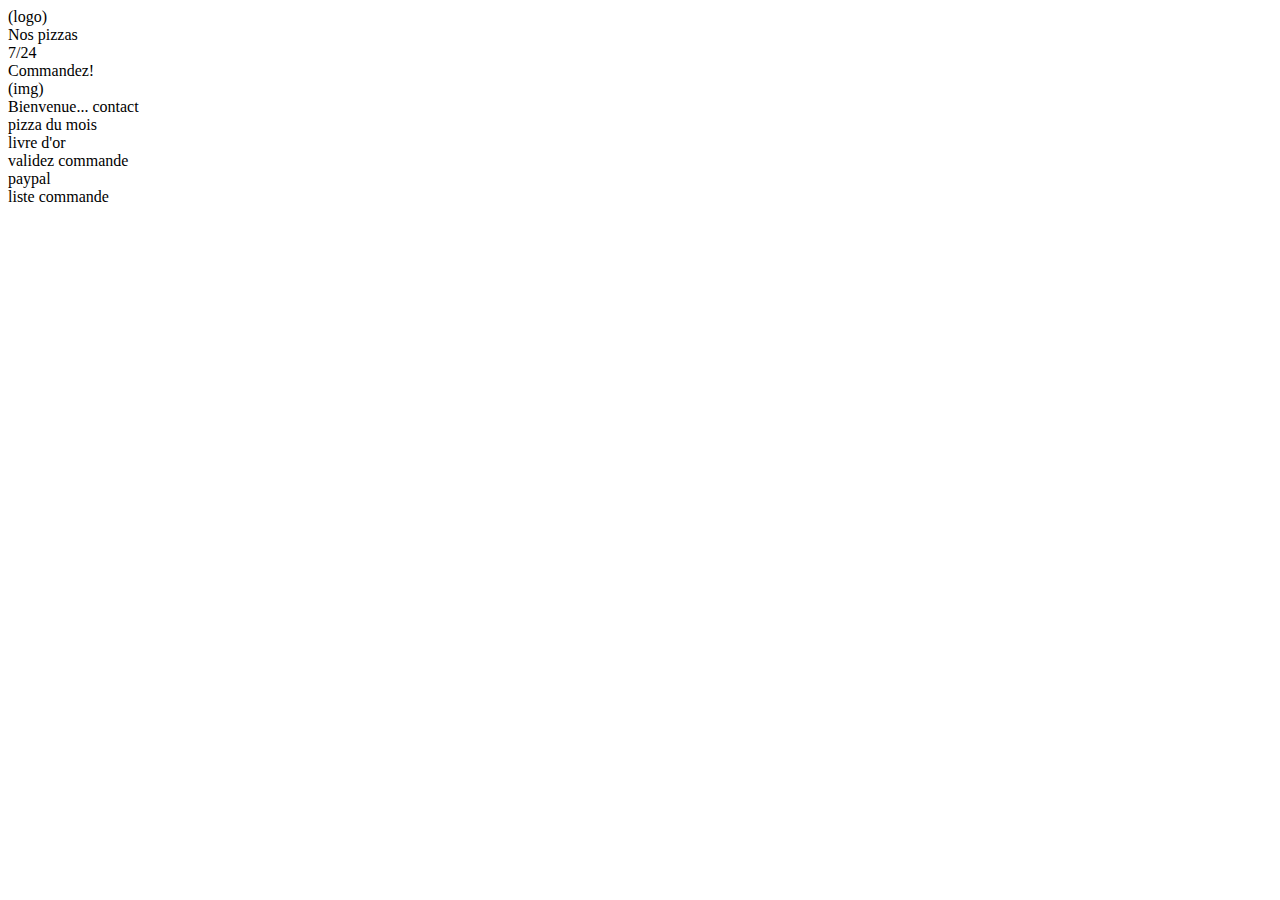
==== index.html @ 2183e03c "added res and renamed html file" ====
<!DOCUMENT HTML>
<html>

<head>
<div id="Nom"> </div>
</head>

<body>

	<div id="logo">(logo) </div>

	<div id="list"> Nos pizzas </div>

	<div id="open"> 7/24 </div>

	<div id="command"> Commandez! </div>

	<div id="stefano">(img) </div>
	
	<div id="text">Bienvenue... contact </div>

	<div id="box"> pizza du mois </div>

	<div id="book"> livre d'or </div>


	<div id="command"> </div>
	
	<div id="photo"> </div>

	<div id="nom"> </div>

	<div id="ingredient"> </div>

	<div id="size"> </div>

	<div id="prix"> </div>

	<div id="command"> </div>


	<div id="phone"> </div>

	<div id="valid"> validez commande </div>

	<div id="cb"> </div>

	<div id="pay"> paypal </div>

	<div id="lcommand"> liste commande </div>
	 

</body>


</html>
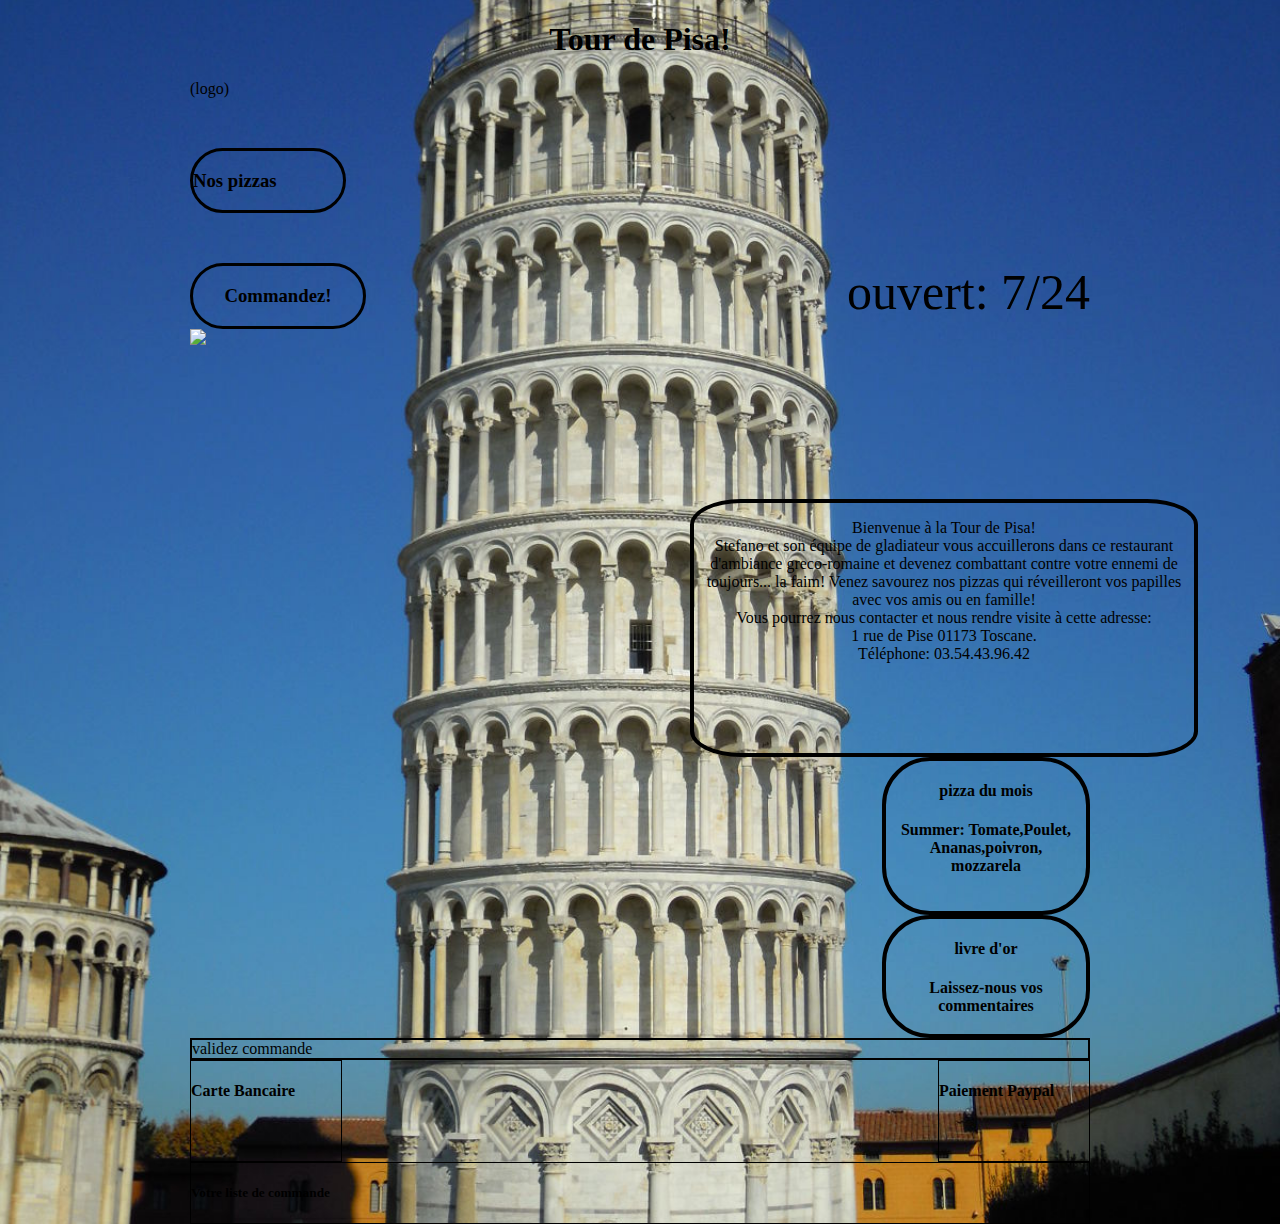
==== commit 6f8d1b9d: "changed orga 3 pages" ====
--- a/index.html
+++ b/index.html
@@ -1,34 +1,54 @@
-<!DOCUMENT HTML>
+<!DOCTYPE html>
 <html>
+<head>
+	
+</head>
+	<meta charset="UTF-8">
+	<meta name="viewport" content="width=device-width">
+	<link rel="stylesheet" type="text/css" href="style.css">
+<body>
 
-<head>
-<div id="Nom"> </div>
-</head>
 
-<body>
+<div id="Nom"> <h1> Tour de Pisa! <h1> </div>
 
 	<div id="logo">(logo) </div>
 
-	<div id="list"> Nos pizzas </div>
+	<div id="list"> 
+		<h3>Nos pizzas </h3>
+</div>
 
-	<div id="open"> 7/24 </div>
+	<div id="open"> 
 
-	<div id="command"> Commandez! </div>
+		<p> ouvert: 7/24 </p>
 
-	<div id="stefano">(img) </div>
+</div>
+
+	<div id="command"> <h3> Commandez! <h3>
+ </div>
+
+	<div id="stefano"> <img src="public/Cuisto">
+ </div>
 	
-	<div id="text">Bienvenue... contact </div>
+	<div id="text"> <p> Bienvenue à la Tour de Pisa! </br>Stefano et son équipe de gladiateur vous accuillerons dans ce restaurant d'ambiance greco-romaine et devenez combattant contre votre ennemi de toujours... la faim! Venez savourez nos pizzas qui réveilleront vos papilles avec vos amis ou en famille!</br>
+Vous pourrez nous contacter et nous rendre visite à cette adresse: </br>
+1 rue de Pise 01173 Toscane.</br>
+Téléphone: 03.54.43.96.42 </br>
 
-	<div id="box"> pizza du mois </div>
+</p>
+</div>
 
-	<div id="book"> livre d'or </div>
+	<div id="box"> <h4>pizza du mois<h4> 
+	<p>Summer: Tomate,Poulet,</br> Ananas,poivron,</br>mozzarela </p></div>
+
+	<div id="book"><h4> livre d'or<h4>
+<p> Laissez-nous vos commentaires <p> </div>
 
 
-	<div id="command"> </div>
 	
 	<div id="photo"> </div>
 
 	<div id="nom"> </div>
+	
 
 	<div id="ingredient"> </div>
 
@@ -36,21 +56,21 @@
 
 	<div id="prix"> </div>
 
-	<div id="command"> </div>
+
 
 
 	<div id="phone"> </div>
 
 	<div id="valid"> validez commande </div>
 
-	<div id="cb"> </div>
+	<div id="cb"> <h4> Carte Bancaire </h4> </div>
 
-	<div id="pay"> paypal </div>
+	<div id="pay"> <h4> Paiement Paypal </h4> </div>
 
-	<div id="lcommand"> liste commande </div>
-	 
+	<div id="lcommand"> <h5> Votre liste de commande </h5> </div>
+	
 
 </body>
 
 
-</html>
+</html>--- a/style.css
+++ b/style.css
@@ -0,0 +1,158 @@
+@font-face {
+
+    font-family: 'Roman SD';
+    src: url('Roman SD.ttf');
+}
+
+body{
+			margin: auto;
+			width: 900px;
+			font-family: Roman SD;
+}
+
+#Nom{
+		text-align: center;
+	}
+
+html{
+    background: url("res/back.jpg")  center center #000; 
+    -webkit-background-size: cover;
+    -moz-background-size: cover;
+    -o-background-size: cover;
+    background-size: cover; 
+}
+
+#logo{
+
+}
+
+#list{
+		border: 3px solid black;
+		border-radius: 3em;
+		width: 150px;
+		display: block;
+		margin-top: 50px;
+}
+
+#open{
+		text-align:right;
+		font-size: 50px;
+		float: right;
+
+		
+}
+
+#command{
+			border: 3px solid black;
+			border-radius: 3em;
+			width: 170px;
+			display: block;
+			margin-top: 50px;
+			text-align: center;
+			
+
+
+}
+
+#stefano{
+
+}
+
+#text{
+		margin-top:150px;
+		border: 4px solid black;
+		border-radius: 10%;
+		margin-left: 500px;
+		width: 500px;
+		height: 250px;
+		text-align: center;
+
+}
+
+#box {
+		border: 4px solid black;
+		float: right;
+		display: block;
+		width: 200px;
+		height: 150px;
+		border-radius: 3em;
+		text-align: center;
+
+}
+
+#book{
+		border: 4px solid black;
+		float: right;
+		display:block;
+		width: 200px;
+		height: 115px;
+		clear: both;
+		border-radius: 3em;
+		text-align: center;
+
+}
+
+#command{
+
+}
+
+#stefano{
+
+}
+
+
+
+#photo{
+
+}
+
+#nom{
+
+}
+
+#ingredient{
+
+}
+
+#size{
+
+}
+
+#prix{
+
+}
+
+#phone{
+
+}
+
+#valid{ 
+	clear: both;
+	border: 2px solid black;
+
+
+
+}
+
+#cb{
+	border: 1px solid black;
+	width: 150px;
+	height: 100px;
+	display: inline-block;
+	clear: both;
+	float: left;
+
+}
+
+#pay{
+	border: 1px solid black;
+	width: 150px;
+	height: 100px;
+	float: right;
+}
+
+#lcommand{
+clear: both;
+border: 1px solid black;
+
+}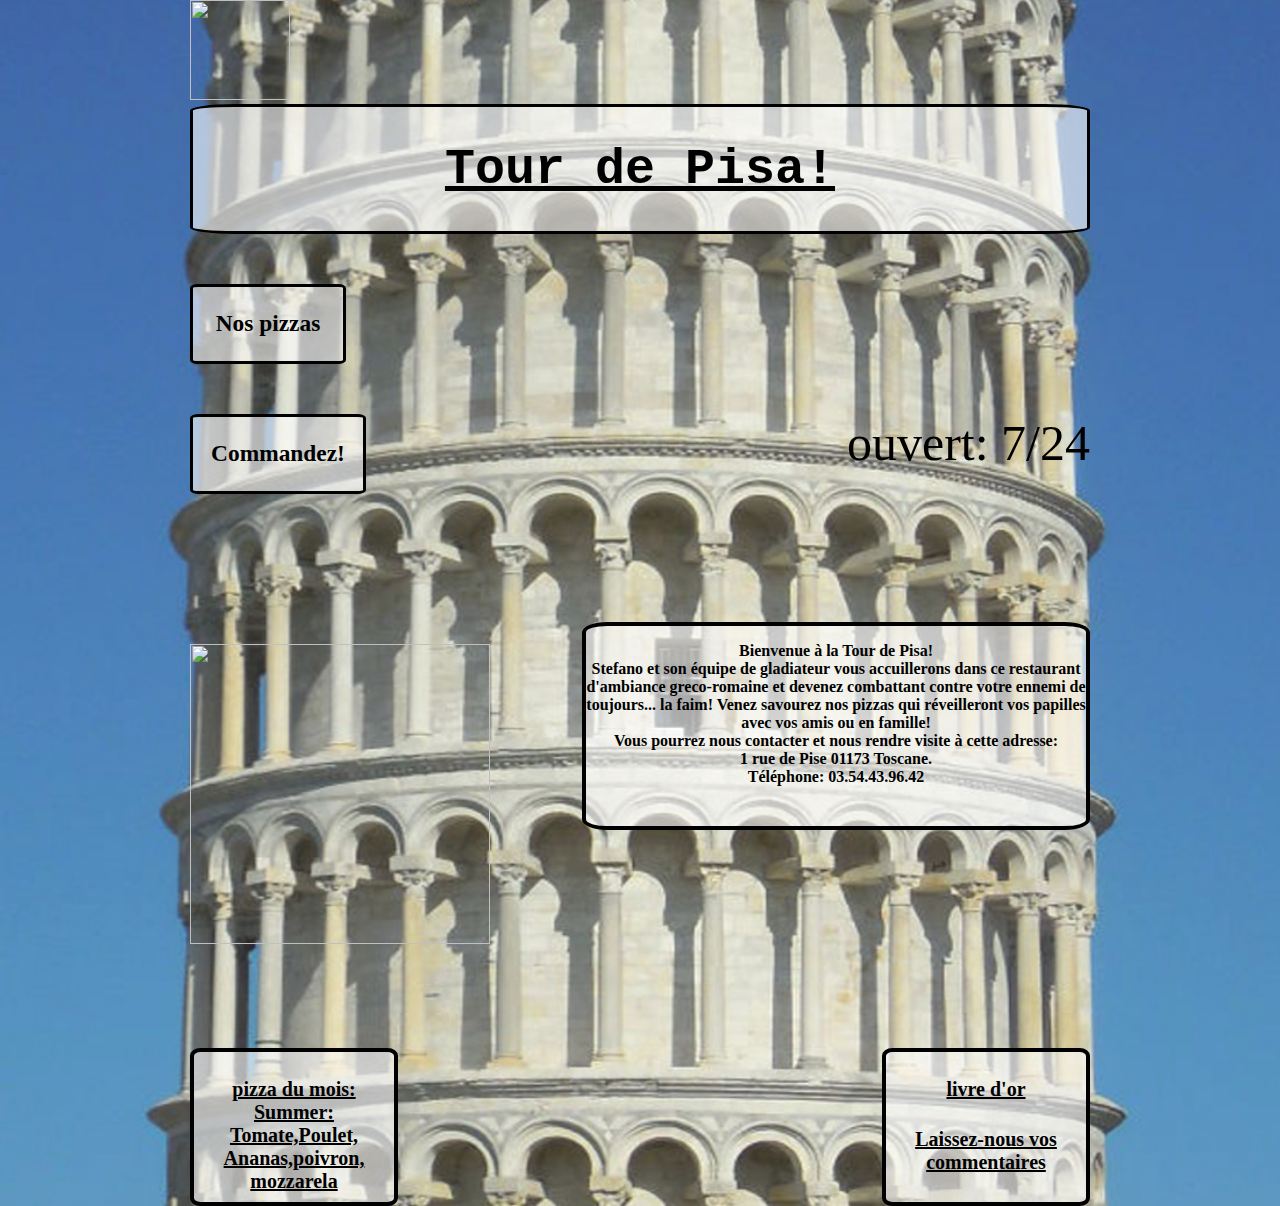
==== commit 6a43dcae: "manual merge" ====
--- a/index.html
+++ b/index.html
@@ -5,13 +5,13 @@
 </head>
 	<meta charset="UTF-8">
 	<meta name="viewport" content="width=device-width">
-	<link rel="stylesheet" type="text/css" href="style.css">
+	<link rel="stylesheet" type="text/css" href="css.css">
 <body>
-
+<div >
+	<div id="logo"> <img src="/home/toussaint/pizza/res/pizzaiolo.jpg" height="100px" width="100px"> </div>
+</div>
 
 <div id="Nom"> <h1> Tour de Pisa! <h1> </div>
-
-	<div id="logo">(logo) </div>
 
 	<div id="list"> 
 		<h3>Nos pizzas </h3>
@@ -26,7 +26,7 @@
 	<div id="command"> <h3> Commandez! <h3>
  </div>
 
-	<div id="stefano"> <img src="public/Cuisto">
+	<div id="stefano"> <img src="/home/toussaint/pizza/res/Cuisto.jpg" height="300px" width="300px">
  </div>
 	
 	<div id="text"> <p> Bienvenue à la Tour de Pisa! </br>Stefano et son équipe de gladiateur vous accuillerons dans ce restaurant d'ambiance greco-romaine et devenez combattant contre votre ennemi de toujours... la faim! Venez savourez nos pizzas qui réveilleront vos papilles avec vos amis ou en famille!</br>
@@ -37,11 +37,12 @@
 </p>
 </div>
 
-	<div id="box"> <h4>pizza du mois<h4> 
-	<p>Summer: Tomate,Poulet,</br> Ananas,poivron,</br>mozzarela </p></div>
 
 	<div id="book"><h4> livre d'or<h4>
 <p> Laissez-nous vos commentaires <p> </div>
+
+	<div id="box"> <h4>pizza du mois:
+	Summer: Tomate,Poulet,</br> Ananas,poivron,</br>mozzarela </h4></div>
 
 
 	
@@ -56,20 +57,6 @@
 
 	<div id="prix"> </div>
 
-
-
-
-	<div id="phone"> </div>
-
-	<div id="valid"> validez commande </div>
-
-	<div id="cb"> <h4> Carte Bancaire </h4> </div>
-
-	<div id="pay"> <h4> Paiement Paypal </h4> </div>
-
-	<div id="lcommand"> <h5> Votre liste de commande </h5> </div>
-	
-
 </body>
 
 
--- a/css.css
+++ b/css.css
@@ -0,0 +1,112 @@
+
+body{
+			margin: auto;
+			width: 900px;
+			font-family: Roman SD;
+}
+
+#Nom{
+		text-align: center;
+		font-size: 25px;
+		border: 3px solid black;
+		border-radius: 5%;
+		 background-color: rgba(255, 255, 255, 0.6);
+		 font-family: Courier;
+		 text-decoration: underline;
+
+	}
+
+html{
+    background: url("res/back.jpg")  center center #000; 
+    -webkit-background-size: cover;
+    -moz-background-size: cover;
+    -o-background-size: cover;
+    background-size: cover; 
+}
+
+
+#list{
+		border: 3px solid black;
+		border-radius: 5%;
+		width: 150px;
+		display: block;
+		margin-top: 50px;
+		text-align: center;
+		font-size: 20px;
+		background-color: rgba(255, 255, 255, 0.6);
+}
+
+#open{
+		font-size: 50px;
+		float: right;
+		display: block;
+		clear: both;
+}
+
+#command{
+			border: 3px solid black;
+			border-radius: 5%;
+			width: 170px;
+			display: block;
+			margin-top: 50px;
+			text-align: center;
+			font-size: 20px;
+			background-color: rgba(255, 255, 255, 0.6);
+
+
+}
+
+#stefano{ margin-top: 150px;
+		display: inline;
+		float:left;
+
+}
+
+
+#text{
+		margin-top: 100px;
+		border: 4px solid black;
+		border-radius: 5%;
+		width: 500px;
+		height: 200px;
+		text-align: center;
+		float: right;
+		display: inline;
+		background-color: rgba(255, 255, 255, 0.6);
+		font-weight: bold;
+
+
+}
+
+#box {
+		margin-top: 100px;
+		border: 4px solid black;
+		float: left;
+		display: inline-block;
+		width: 200px;
+		height: 150px;
+		border-radius: 5%;
+		text-align: center;
+		background-color: rgba(255, 255, 255, 0.6);
+		font-size: 20px;
+		text-decoration: underline;
+
+
+}
+
+#book{
+		margin-top: 100px;
+		border: 4px solid black;
+		float: right;
+		display: inline-block;
+		width: 200px;
+		height: 150px;
+		border-radius: 5%;
+		text-align: center;
+		text-decoration: justify;
+		background-color: rgba(255, 255, 255, 0.6);
+		clear: both;
+		font-size: 20px;
+		text-decoration: underline;
+
+}
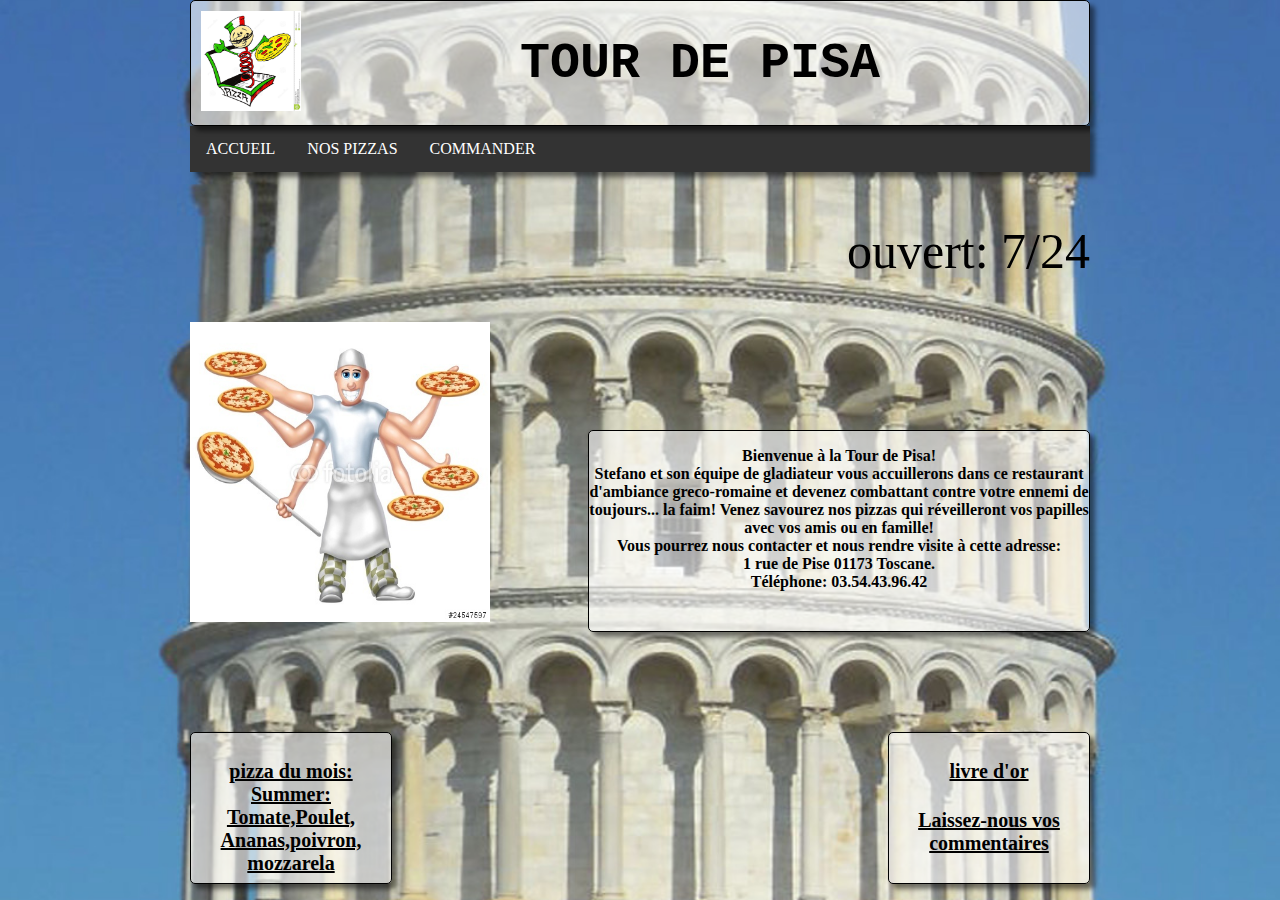
==== commit 27977567: "linked pages plus tweaked that shit" ====
--- a/index.html
+++ b/index.html
@@ -7,15 +7,19 @@
 	<meta name="viewport" content="width=device-width">
 	<link rel="stylesheet" type="text/css" href="css.css">
 <body>
-<div >
-	<div id="logo"> <img src="/home/toussaint/pizza/res/pizzaiolo.jpg" height="100px" width="100px"> </div>
+
 </div>
 
-<div id="Nom"> <h1> Tour de Pisa! <h1> </div>
+<div id="Nom"> 
+<img id="pi" src="res/pizzaiolo.jpg" height="100px" width="100px">
+<h1>TOUR DE PISA<h1> 
+</div>
+<ul>
+  <li><a class="active" href="index.html">ACCUEIL</a></li>
+  <li><a href="pizzas.php">NOS PIZZAS</a></li>
+  <li><a href="valid.html">COMMANDER</a></li>
+</ul>
 
-	<div id="list"> 
-		<h3>Nos pizzas </h3>
-</div>
 
 	<div id="open"> 
 
@@ -23,10 +27,10 @@
 
 </div>
 
-	<div id="command"> <h3> Commandez! <h3>
- </div>
 
-	<div id="stefano"> <img src="/home/toussaint/pizza/res/Cuisto.jpg" height="300px" width="300px">
+
+
+	<div id="stefano"> <img src="res/Cuisto.jpg" height="300px" width="300px">
  </div>
 	
 	<div id="text"> <p> Bienvenue à la Tour de Pisa! </br>Stefano et son équipe de gladiateur vous accuillerons dans ce restaurant d'ambiance greco-romaine et devenez combattant contre votre ennemi de toujours... la faim! Venez savourez nos pizzas qui réveilleront vos papilles avec vos amis ou en famille!</br>
--- a/css.css
+++ b/css.css
@@ -4,17 +4,6 @@
 			width: 900px;
 			font-family: Roman SD;
 }
-
-#Nom{
-		text-align: center;
-		font-size: 25px;
-		border: 3px solid black;
-		border-radius: 5%;
-		 background-color: rgba(255, 255, 255, 0.6);
-		 font-family: Courier;
-		 text-decoration: underline;
-
-	}
 
 html{
     background: url("res/back.jpg")  center center #000; 
@@ -25,9 +14,14 @@
 }
 
 
+
+
+
+
 #list{
-		border: 3px solid black;
-		border-radius: 5%;
+		border: 1px solid black;
+		border-radius: 5px;
+		box-shadow: 5px 5px 5px rgba(0,0,0,0.5);
 		width: 150px;
 		display: block;
 		margin-top: 50px;
@@ -35,6 +29,50 @@
 		font-size: 20px;
 		background-color: rgba(255, 255, 255, 0.6);
 }
+
+#pi {
+	float: left;
+	margin: 10px;
+}
+
+#Nom{
+	position: relative;
+		text-align: center;
+		font-size: 25px;
+		border: 1px solid black;
+		border-radius: 5px;
+		box-shadow: 5px 5px 5px rgba(0,0,0,0.5);
+		 background-color: rgba(255, 255, 255, 0.6);
+		 font-family: Courier;
+	}
+
+ul {
+    list-style-type: none;
+    margin: 0;
+    padding: 0;
+    overflow: hidden;
+    background-color: #333;
+    box-shadow: 5px 5px 5px rgba(0,0,0,0.5);
+}
+
+li {
+    float: left;
+}
+
+li a {
+    display: block;
+    color: white;
+    text-align: center;
+    padding: 14px 16px;
+    text-decoration: none;
+}
+
+li a:hover {
+    background-color: #111;
+}
+
+
+
 
 #open{
 		font-size: 50px;
@@ -44,8 +82,9 @@
 }
 
 #command{
-			border: 3px solid black;
-			border-radius: 5%;
+		border: 1px solid black;
+		border-radius: 5px;
+		box-shadow: 5px 5px 5px rgba(0,0,0,0.5);
 			width: 170px;
 			display: block;
 			margin-top: 50px;
@@ -65,8 +104,9 @@
 
 #text{
 		margin-top: 100px;
-		border: 4px solid black;
-		border-radius: 5%;
+		border: 1px solid black;
+		border-radius: 5px;
+		box-shadow: 5px 5px 5px rgba(0,0,0,0.5);
 		width: 500px;
 		height: 200px;
 		text-align: center;
@@ -80,12 +120,13 @@
 
 #box {
 		margin-top: 100px;
-		border: 4px solid black;
+		border: 1px solid black;
+		border-radius: 5px;
+		box-shadow: 5px 5px 5px rgba(0,0,0,0.5);
 		float: left;
 		display: inline-block;
 		width: 200px;
 		height: 150px;
-		border-radius: 5%;
 		text-align: center;
 		background-color: rgba(255, 255, 255, 0.6);
 		font-size: 20px;
@@ -96,12 +137,13 @@
 
 #book{
 		margin-top: 100px;
-		border: 4px solid black;
+		border: 1px solid black;
+		border-radius: 5px;
+		box-shadow: 5px 5px 5px rgba(0,0,0,0.5);
 		float: right;
 		display: inline-block;
 		width: 200px;
 		height: 150px;
-		border-radius: 5%;
 		text-align: center;
 		text-decoration: justify;
 		background-color: rgba(255, 255, 255, 0.6);
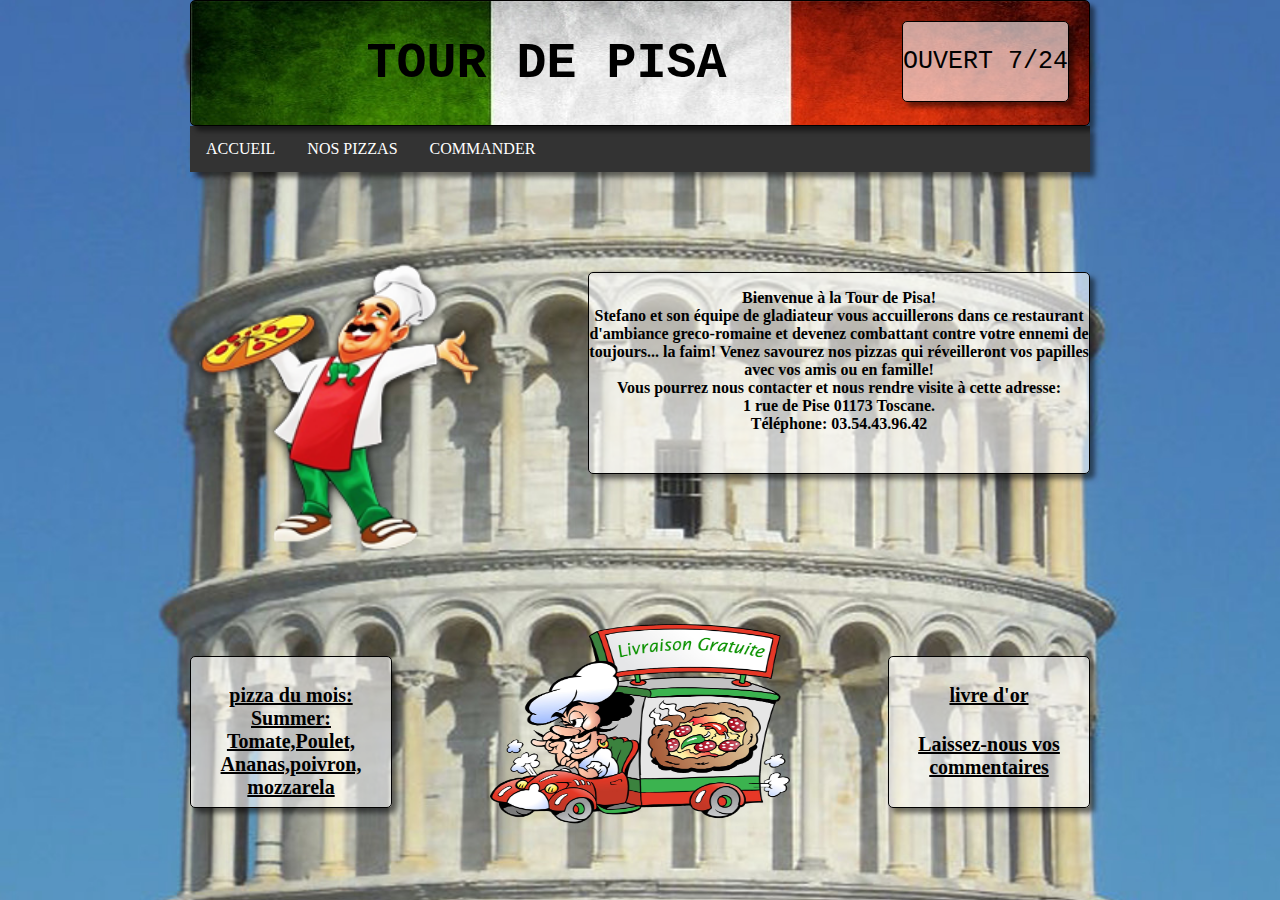
==== commit 7b0f14a5: "Visuel index" ====
--- a/index.html
+++ b/index.html
@@ -11,7 +11,14 @@
 </div>
 
 <div id="Nom"> 
-<img id="pi" src="res/pizzaiolo.jpg" height="100px" width="100px">
+
+	<div id="open"> 
+
+		<p> OUVERT 7/24 </p>
+
+</div>
+
+
 <h1>TOUR DE PISA<h1> 
 </div>
 <ul>
@@ -21,16 +28,10 @@
 </ul>
 
 
-	<div id="open"> 
-
-		<p> ouvert: 7/24 </p>
-
-</div>
 
 
 
-
-	<div id="stefano"> <img src="res/Cuisto.jpg" height="300px" width="300px">
+	<div id="stefano"> <img src="res/pizzacuisto.png" height="300px" width="300px">
  </div>
 	
 	<div id="text"> <p> Bienvenue à la Tour de Pisa! </br>Stefano et son équipe de gladiateur vous accuillerons dans ce restaurant d'ambiance greco-romaine et devenez combattant contre votre ennemi de toujours... la faim! Venez savourez nos pizzas qui réveilleront vos papilles avec vos amis ou en famille!</br>
@@ -45,8 +46,14 @@
 	<div id="book"><h4> livre d'or<h4>
 <p> Laissez-nous vos commentaires <p> </div>
 
+
+
+
 	<div id="box"> <h4>pizza du mois:
 	Summer: Tomate,Poulet,</br> Ananas,poivron,</br>mozzarela </h4></div>
+
+
+		<div id="livraison"> <img src="res/livraison.png" height="200px" width="300px">
 
 
 	
--- a/css.css
+++ b/css.css
@@ -42,7 +42,7 @@
 		border: 1px solid black;
 		border-radius: 5px;
 		box-shadow: 5px 5px 5px rgba(0,0,0,0.5);
-		 background-color: rgba(255, 255, 255, 0.6);
+		background-image:url(res/italie.jpg);
 		 font-family: Courier;
 	}
 
@@ -74,11 +74,21 @@
 
 
 
-#open{
+#open{ position: relative;
+	top: 20px;
+	margin-right: 20px;
 		font-size: 50px;
 		float: right;
 		display: block;
 		clear: both;
+		position: relative;
+		text-align: center;
+		font-size: 25px;
+		border: 1px solid black;
+		border-radius: 5px;
+		box-shadow: 5px 5px 5px rgba(0,0,0,0.5);
+		 font-family: Courier;
+		 background-color: rgba(255, 255, 255, 0.6);
 }
 
 #command{
@@ -87,6 +97,7 @@
 		box-shadow: 5px 5px 5px rgba(0,0,0,0.5);
 			width: 170px;
 			display: block;
+			float: center;
 			margin-top: 50px;
 			text-align: center;
 			font-size: 20px;
@@ -95,11 +106,17 @@
 
 }
 
-#stefano{ margin-top: 150px;
+#stefano{ margin-top: 80px;
 		display: inline;
 		float:left;
 
 }
+
+#livraison{ position: relative;
+	bottom:-150px;
+		display: inline;
+		float:center;
+		}
 
 
 #text{
